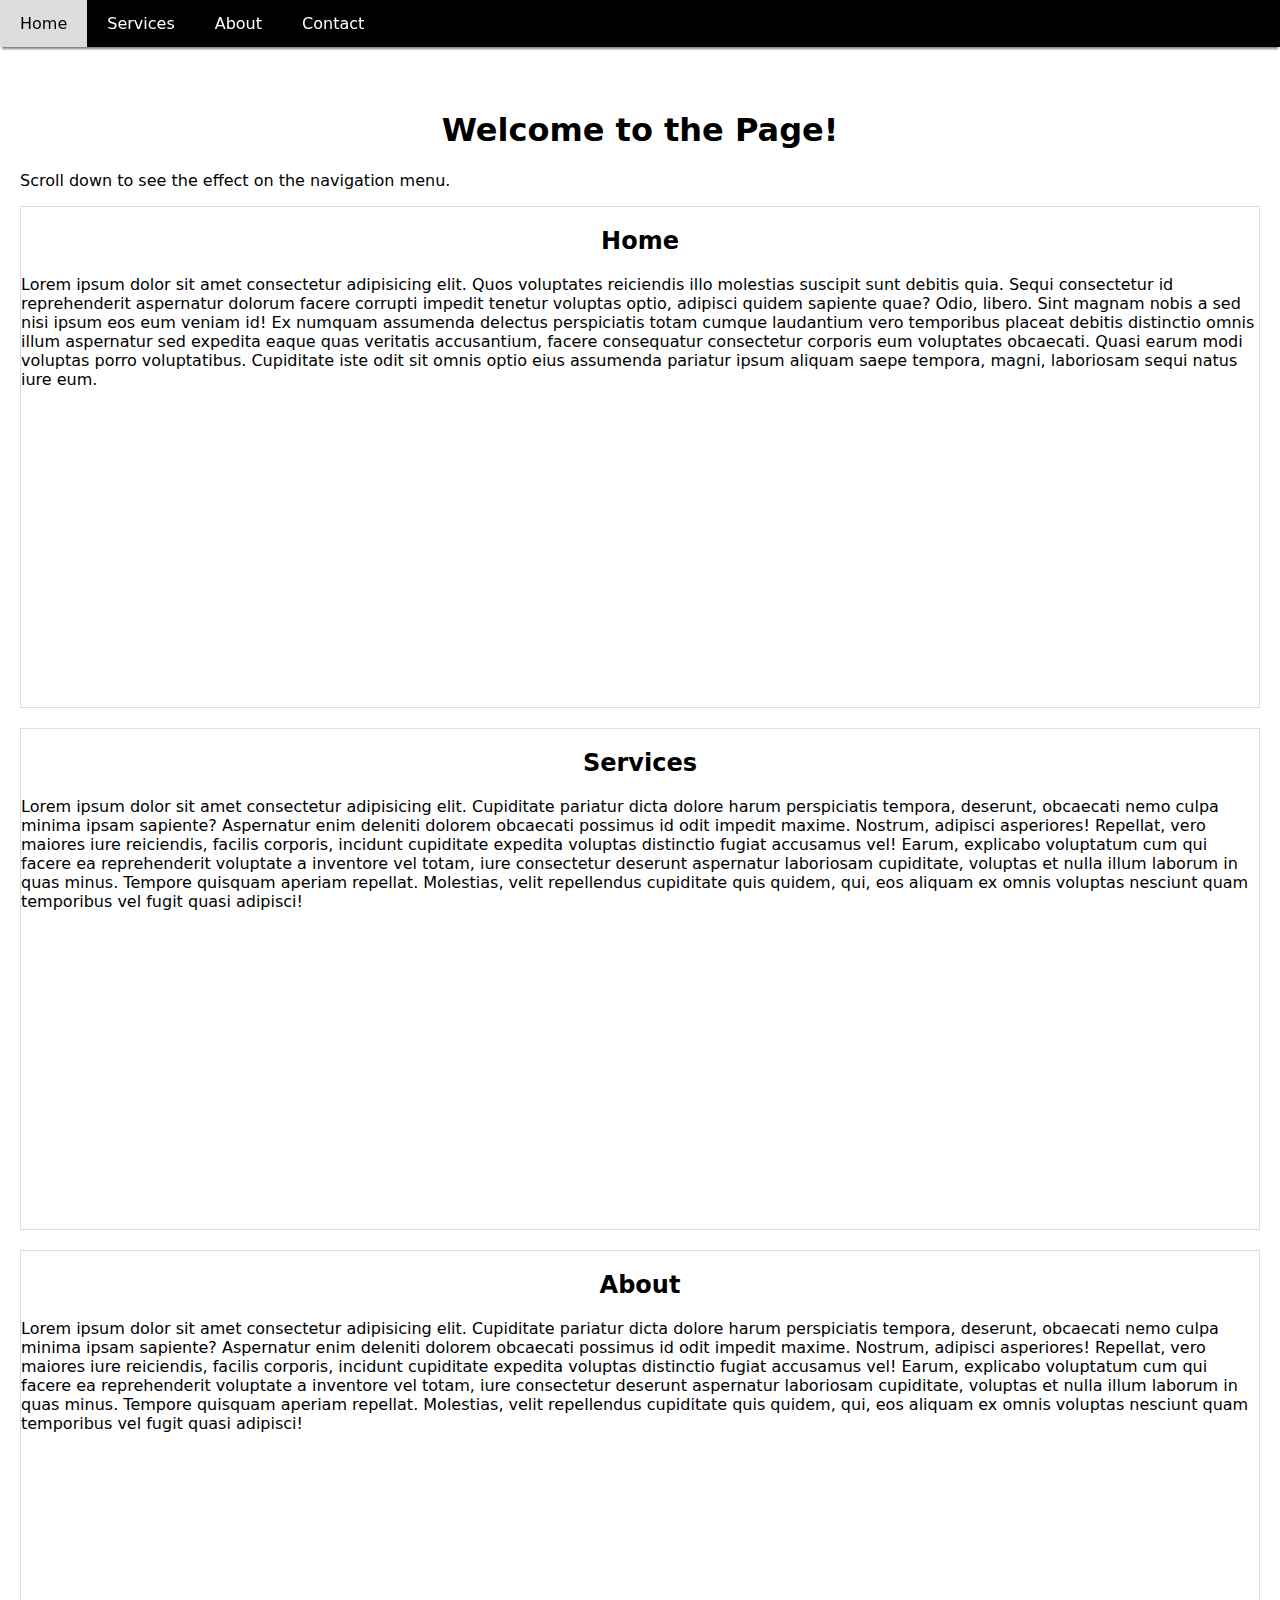
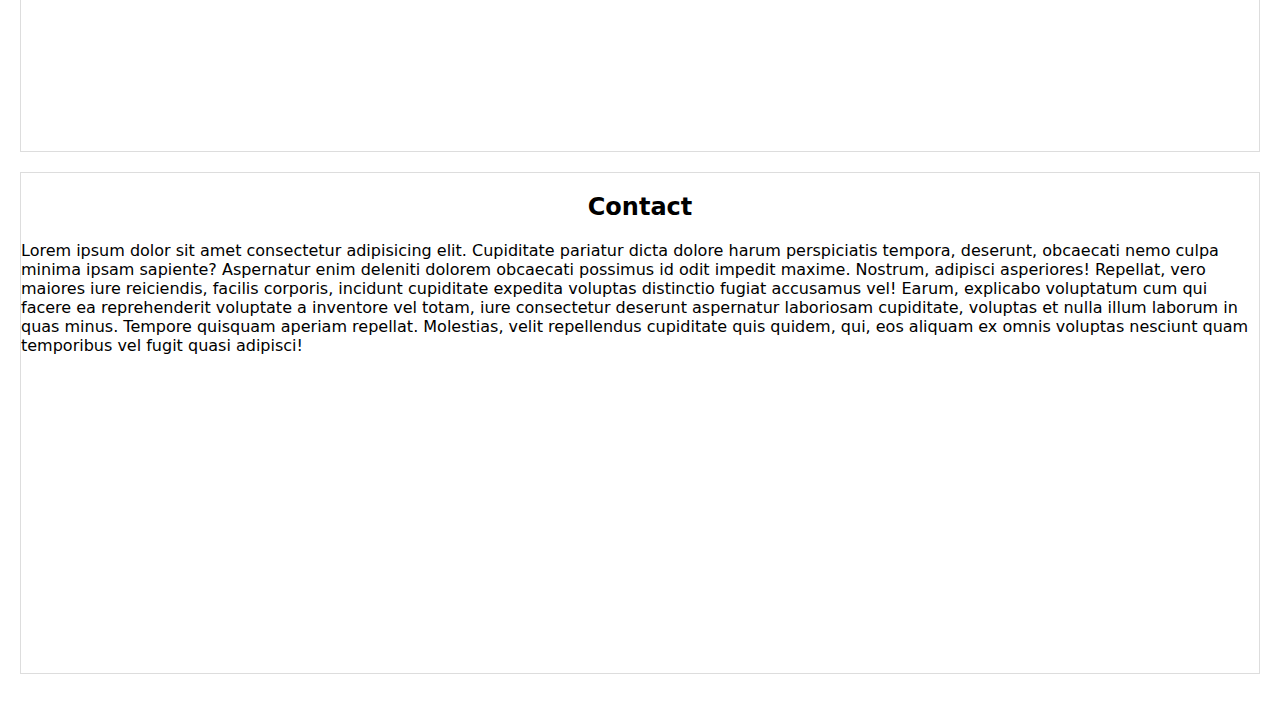
==== index.html @ 41cafa49 "Add files via upload" ====
<!DOCTYPE html>
<html lang="en">
<head>
  <meta charset="UTF-8">
  <meta name="viewport" content="width=device-width, initial-scale=1.0">
  <title>Interactive Navigation Menu</title>
  <link rel="stylesheet" href="style.css">
</head>
<body>

  <div class="navbar" id="navbar">
    <ul>
      <li><a href="#home">Home</a></li>
      <li><a href="#services">Services</a></li>
      <li><a href="#about">About</a></li>
      <li><a href="#contact">Contact</a></li>
    </ul>
  </div>

  <div class="content">
    <h1>Welcome to the Page!</h1>
    <p>Scroll down to see the effect on the navigation menu.</p>
    <div id="home"><h2>Home</h2>
    <p>Lorem ipsum dolor sit amet consectetur adipisicing elit. Quos voluptates reiciendis illo molestias suscipit sunt debitis quia. Sequi consectetur id reprehenderit aspernatur dolorum facere corrupti impedit tenetur voluptas optio, adipisci quidem sapiente quae? Odio, libero. Sint magnam nobis a sed nisi ipsum eos eum veniam id! Ex numquam assumenda delectus perspiciatis totam cumque laudantium vero temporibus placeat debitis distinctio omnis illum aspernatur sed expedita eaque quas veritatis accusantium, facere consequatur consectetur corporis eum voluptates obcaecati. Quasi earum modi voluptas porro voluptatibus. Cupiditate iste odit sit omnis optio eius assumenda pariatur ipsum aliquam saepe tempora, magni, laboriosam sequi natus iure eum.</p></div>
    
    <div id="services"><h2>Services</h2><p>Lorem ipsum dolor sit amet consectetur adipisicing elit. Cupiditate pariatur dicta dolore harum perspiciatis tempora, deserunt, obcaecati nemo culpa minima ipsam sapiente? Aspernatur enim deleniti dolorem obcaecati possimus id odit impedit maxime. Nostrum, adipisci asperiores! Repellat, vero maiores iure reiciendis, facilis corporis, incidunt cupiditate expedita voluptas distinctio fugiat accusamus vel! Earum, explicabo voluptatum cum qui facere ea reprehenderit voluptate a inventore vel totam, iure consectetur deserunt aspernatur laboriosam cupiditate, voluptas et nulla illum laborum in quas minus. Tempore quisquam aperiam repellat. Molestias, velit repellendus cupiditate quis quidem, qui, eos aliquam ex omnis voluptas nesciunt quam temporibus vel fugit quasi adipisci!</p></div>
    
    <div id="about"><h2>About</h2><p>Lorem ipsum dolor sit amet consectetur adipisicing elit. Cupiditate pariatur dicta dolore harum perspiciatis tempora, deserunt, obcaecati nemo culpa minima ipsam sapiente? Aspernatur enim deleniti dolorem obcaecati possimus id odit impedit maxime. Nostrum, adipisci asperiores! Repellat, vero maiores iure reiciendis, facilis corporis, incidunt cupiditate expedita voluptas distinctio fugiat accusamus vel! Earum, explicabo voluptatum cum qui facere ea reprehenderit voluptate a inventore vel totam, iure consectetur deserunt aspernatur laboriosam cupiditate, voluptas et nulla illum laborum in quas minus. Tempore quisquam aperiam repellat. Molestias, velit repellendus cupiditate quis quidem, qui, eos aliquam ex omnis voluptas nesciunt quam temporibus vel fugit quasi adipisci!</p></div>
    
    <div id="contact"><h2>Contact</h2><p>Lorem ipsum dolor sit amet consectetur adipisicing elit. Cupiditate pariatur dicta dolore harum perspiciatis tempora, deserunt, obcaecati nemo culpa minima ipsam sapiente? Aspernatur enim deleniti dolorem obcaecati possimus id odit impedit maxime. Nostrum, adipisci asperiores! Repellat, vero maiores iure reiciendis, facilis corporis, incidunt cupiditate expedita voluptas distinctio fugiat accusamus vel! Earum, explicabo voluptatum cum qui facere ea reprehenderit voluptate a inventore vel totam, iure consectetur deserunt aspernatur laboriosam cupiditate, voluptas et nulla illum laborum in quas minus. Tempore quisquam aperiam repellat. Molestias, velit repellendus cupiditate quis quidem, qui, eos aliquam ex omnis voluptas nesciunt quam temporibus vel fugit quasi adipisci!</p></div>
  </div>

  <script src="script.js"></script>
</body>
</html>
---- style.css ----
/* Basic styles for the navigation menu */
body {
    font-family: system-ui, -apple-system, BlinkMacSystemFont, 'Segoe UI', Roboto, Oxygen, Ubuntu, Cantarell, 'Open Sans', 'Helvetica Neue', sans-serif;
    margin: 0;
    padding: 0;
  }
  
  .navbar {
    position: fixed;
    top: 0;
    left: 0;
    width: 100%;
    background-color: #000000;
    z-index: 1000;
    box-shadow: 0 4px 2px -2px gray;
  }
  
  .navbar ul {
    list-style-type: none;
    margin: 0;
    padding: 0;
    overflow: hidden;
  }
  
  .navbar ul li {
    float: left;
  }
  
  .navbar ul li a {
    display: block;
    padding: 14px 20px;
    color: white;
    text-align: center;
    text-decoration: none;
  }
  
  .navbar ul li a:hover {
    background-color: #ddd;
    color: black;
  }
  
  /* Add a scrolled effect */
  .navbar.scrolled {
    background-color: #fffdfde9;
    transition: background-color 0.3s ease;
  }

  .navbar.scrolled ul li a {
    display: block;
    padding: 14px 20px;
    color: rgb(0, 0, 0);
    text-align: center;
    text-decoration: auto;
  }

  .content {
    margin-top: 70px; /* Prevent content from being hidden under navbar */
    padding: 20px;
  }
  
  .content div {
    height: 500px;
    border: 1px solid #ddd;
    margin-bottom: 20px;
  }
  
  h1, h2 {
    text-align: center;
  }
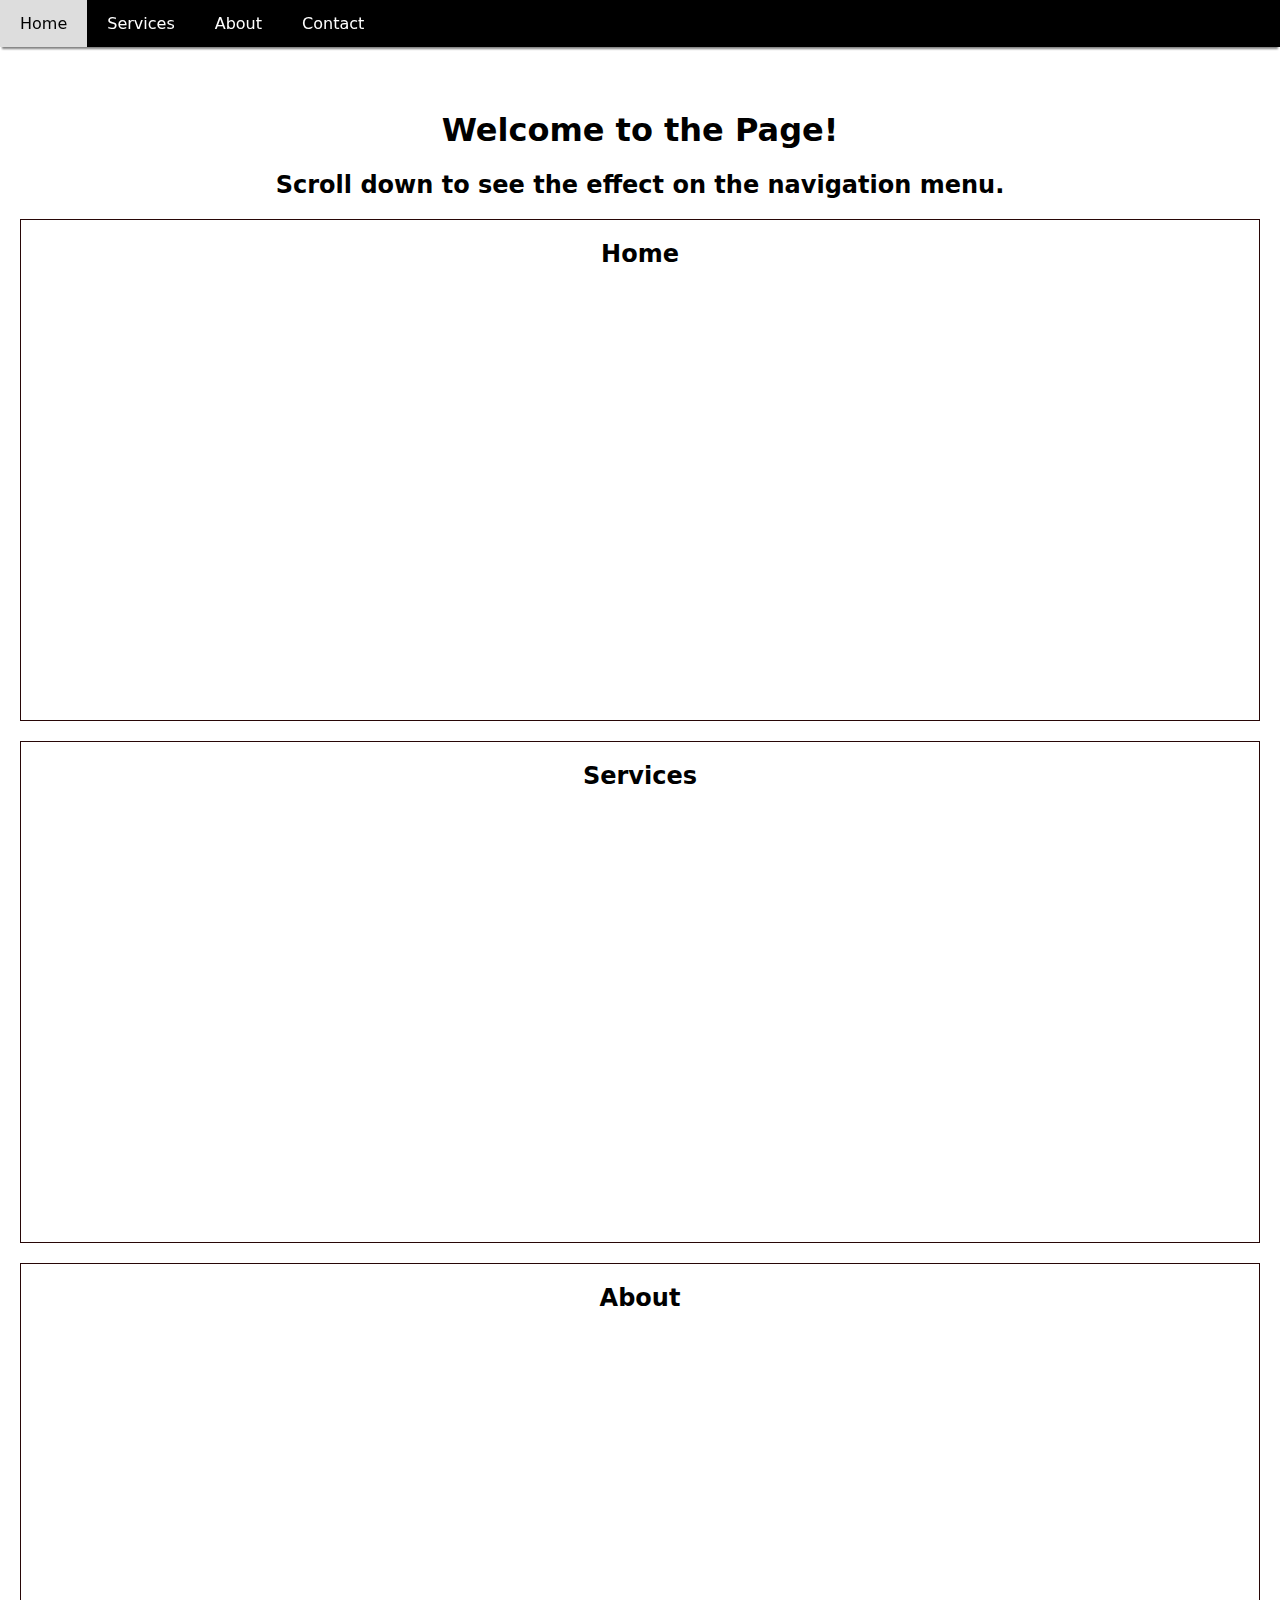
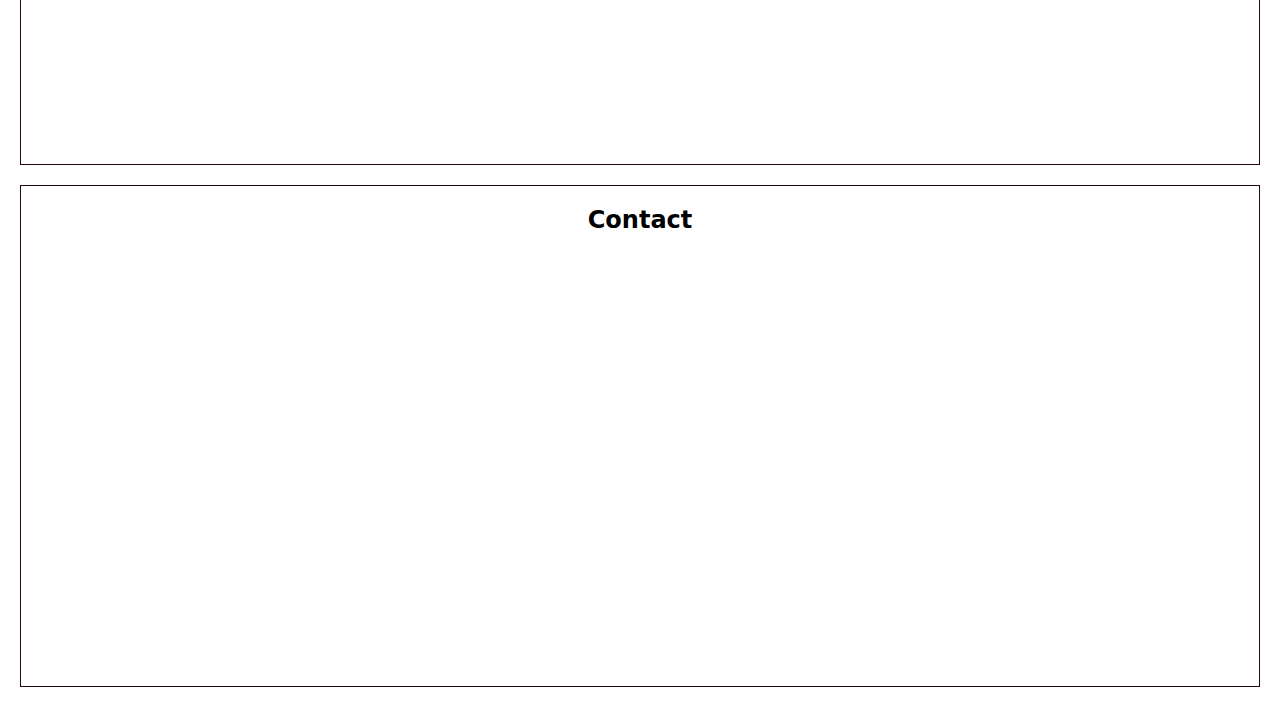
==== commit 38f1ad58: "Add files via upload" ====
--- a/index.html
+++ b/index.html
@@ -19,15 +19,11 @@
 
   <div class="content">
     <h1>Welcome to the Page!</h1>
-    <p>Scroll down to see the effect on the navigation menu.</p>
-    <div id="home"><h2>Home</h2>
-    <p>Lorem ipsum dolor sit amet consectetur adipisicing elit. Quos voluptates reiciendis illo molestias suscipit sunt debitis quia. Sequi consectetur id reprehenderit aspernatur dolorum facere corrupti impedit tenetur voluptas optio, adipisci quidem sapiente quae? Odio, libero. Sint magnam nobis a sed nisi ipsum eos eum veniam id! Ex numquam assumenda delectus perspiciatis totam cumque laudantium vero temporibus placeat debitis distinctio omnis illum aspernatur sed expedita eaque quas veritatis accusantium, facere consequatur consectetur corporis eum voluptates obcaecati. Quasi earum modi voluptas porro voluptatibus. Cupiditate iste odit sit omnis optio eius assumenda pariatur ipsum aliquam saepe tempora, magni, laboriosam sequi natus iure eum.</p></div>
-    
-    <div id="services"><h2>Services</h2><p>Lorem ipsum dolor sit amet consectetur adipisicing elit. Cupiditate pariatur dicta dolore harum perspiciatis tempora, deserunt, obcaecati nemo culpa minima ipsam sapiente? Aspernatur enim deleniti dolorem obcaecati possimus id odit impedit maxime. Nostrum, adipisci asperiores! Repellat, vero maiores iure reiciendis, facilis corporis, incidunt cupiditate expedita voluptas distinctio fugiat accusamus vel! Earum, explicabo voluptatum cum qui facere ea reprehenderit voluptate a inventore vel totam, iure consectetur deserunt aspernatur laboriosam cupiditate, voluptas et nulla illum laborum in quas minus. Tempore quisquam aperiam repellat. Molestias, velit repellendus cupiditate quis quidem, qui, eos aliquam ex omnis voluptas nesciunt quam temporibus vel fugit quasi adipisci!</p></div>
-    
-    <div id="about"><h2>About</h2><p>Lorem ipsum dolor sit amet consectetur adipisicing elit. Cupiditate pariatur dicta dolore harum perspiciatis tempora, deserunt, obcaecati nemo culpa minima ipsam sapiente? Aspernatur enim deleniti dolorem obcaecati possimus id odit impedit maxime. Nostrum, adipisci asperiores! Repellat, vero maiores iure reiciendis, facilis corporis, incidunt cupiditate expedita voluptas distinctio fugiat accusamus vel! Earum, explicabo voluptatum cum qui facere ea reprehenderit voluptate a inventore vel totam, iure consectetur deserunt aspernatur laboriosam cupiditate, voluptas et nulla illum laborum in quas minus. Tempore quisquam aperiam repellat. Molestias, velit repellendus cupiditate quis quidem, qui, eos aliquam ex omnis voluptas nesciunt quam temporibus vel fugit quasi adipisci!</p></div>
-    
-    <div id="contact"><h2>Contact</h2><p>Lorem ipsum dolor sit amet consectetur adipisicing elit. Cupiditate pariatur dicta dolore harum perspiciatis tempora, deserunt, obcaecati nemo culpa minima ipsam sapiente? Aspernatur enim deleniti dolorem obcaecati possimus id odit impedit maxime. Nostrum, adipisci asperiores! Repellat, vero maiores iure reiciendis, facilis corporis, incidunt cupiditate expedita voluptas distinctio fugiat accusamus vel! Earum, explicabo voluptatum cum qui facere ea reprehenderit voluptate a inventore vel totam, iure consectetur deserunt aspernatur laboriosam cupiditate, voluptas et nulla illum laborum in quas minus. Tempore quisquam aperiam repellat. Molestias, velit repellendus cupiditate quis quidem, qui, eos aliquam ex omnis voluptas nesciunt quam temporibus vel fugit quasi adipisci!</p></div>
+    <h2>Scroll down to see the effect on the navigation menu.</h2>
+    <div id="home"><h2>Home</h2></div>
+    <div id="services"><h2>Services</h2></div> 
+    <div id="about"><h2>About</h2></div>   
+    <div id="contact"><h2>Contact</h2></div>
   </div>
 
   <script src="script.js"></script>
--- a/style.css
+++ b/style.css
@@ -60,7 +60,7 @@
   
   .content div {
     height: 500px;
-    border: 1px solid #ddd;
+    border: 1px solid #280707;
     margin-bottom: 20px;
   }
   
